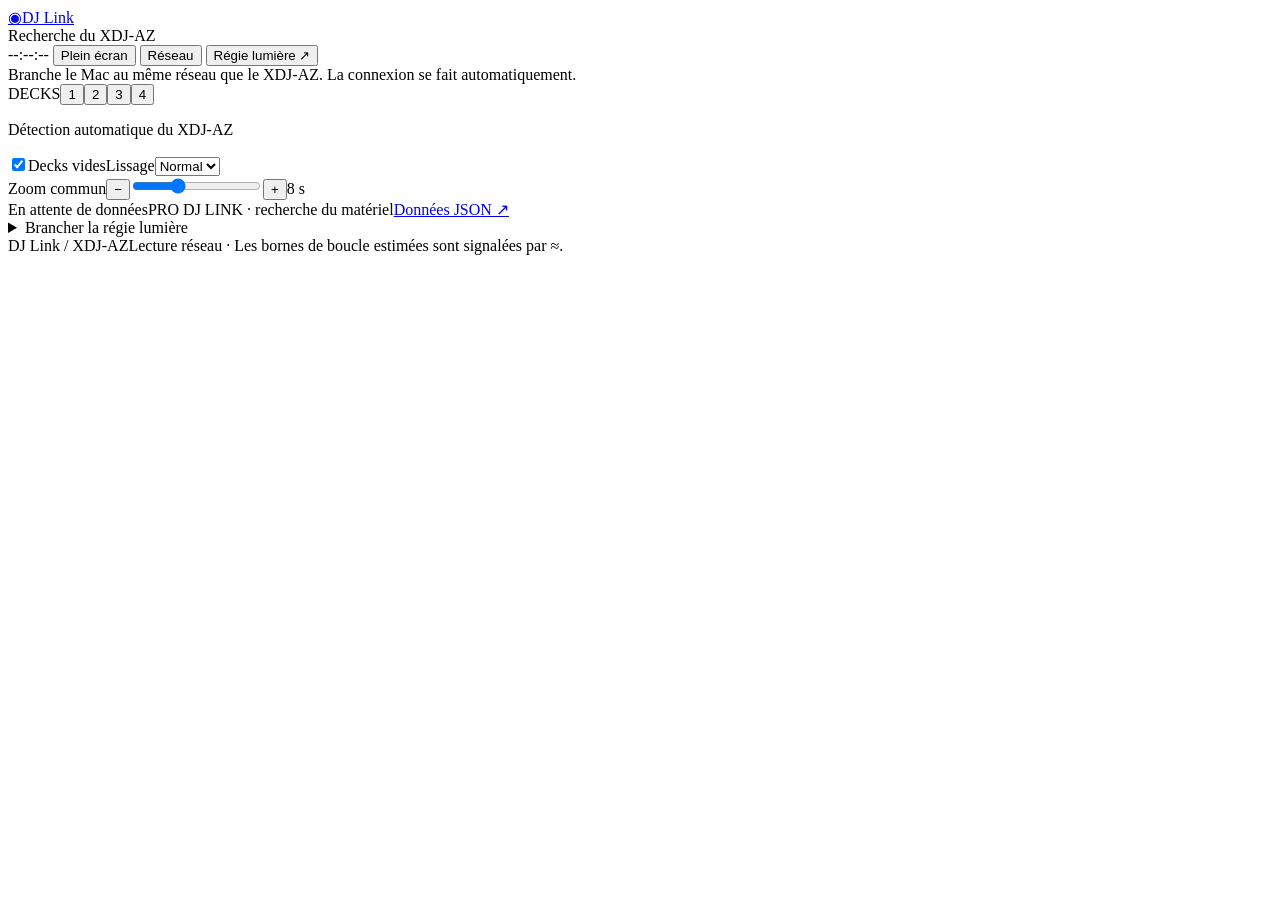
==== src/main/resources/web/index.html @ ccc66fd5 "Build XDJ-AZ monitoring app with waveforms, loops, smoothing and lighting outputs" ====
<!doctype html>
<html lang="fr">
<head>
  <meta charset="utf-8"><meta name="viewport" content="width=device-width,initial-scale=1">
  <meta name="theme-color" content="#191626"><title>DJ Link — régie live</title>
  <link rel="stylesheet" href="/style.css"><script src="/motion.js" defer></script><script src="/app.js" defer></script>
</head>
<body>
  <header class="topbar">
    <a class="brand" href="/" aria-label="DJ Link, accueil"><span class="brand-mark">◉</span>DJ Link</a>
    <div class="connection"><span class="led" id="led"></span><span id="connection">Recherche du XDJ-AZ</span></div>
    <time id="time">--:--:--</time>
    <button id="fullscreen" class="quiet">Plein écran</button>
    <button id="network-open" class="quiet">Réseau</button>
    <button id="routing-open" class="quiet">Régie lumière ↗</button>
  </header>
  <main>
    <div id="notice" class="notice" role="status">Branche le Mac au même réseau que le XDJ-AZ. La connexion se fait automatiquement.</div>
    <div class="workspace">
      <section class="monitor" aria-label="Monitoring des quatre decks">
        <div class="monitor-toolbar"><div class="deck-switches" aria-label="Decks affichés"><span>DECKS</span><button type="button" data-deck="1" aria-pressed="true">1</button><button type="button" data-deck="2" aria-pressed="true">2</button><button type="button" data-deck="3" aria-pressed="true">3</button><button type="button" data-deck="4" aria-pressed="true">4</button></div><p id="device">Détection automatique du XDJ-AZ</p><label class="toggle-label"><input id="show-empty" type="checkbox" checked>Decks vides</label><label class="zoom-label" for="smoothing">Lissage<select id="smoothing"><option value="0">Direct</option><option value="120" selected>Normal</option><option value="250">Fort</option></select></label><div class="shared-zoom"><label for="wave-zoom">Zoom commun</label><button id="zoom-out" type="button" aria-label="Dézoomer les quatre waves">−</button><input id="wave-zoom" type="range" min="0" max="6" step="0.05" value="2" aria-describedby="zoom-value"><button id="zoom-in" type="button" aria-label="Zoomer les quatre waves">+</button><output id="zoom-value" for="wave-zoom">8 s</output></div></div>
        <div class="decks show-empty" id="decks"></div>
        <div class="network-line"><span id="packet-count">En attente de données</span><span id="network">PRO DJ LINK · recherche du matériel</span><a href="/api/state" target="_blank" rel="noopener">Données JSON ↗</a></div>
      </section>
      <dialog id="routing-dialog" aria-label="Synchronisation lumière"><form method="dialog" class="dialog-close"><button class="quiet" aria-label="Fermer les réglages lumière">Fermer ×</button></form><aside class="routing" aria-label="Synchronisation lumière">
        <div class="section-head"><h2>Vers la lumière</h2><span class="port-indicator" id="output-indicator">Sorties coupées</span></div>
        <div class="tempo-display"><span>Tempo envoyé</span><div><strong id="master-bpm">—</strong><span>BPM</span></div><p id="master-label">En attente du tempo master</p><div class="beat-strip" id="master-beats" aria-label="Temps dans la mesure"><i></i><i></i><i></i><i></i></div></div>
        <form id="output-form">
          <label for="deck-select">Source du tempo</label>
          <select id="deck-select"><option value="0">Auto · deck master</option><option value="1">Deck 1</option><option value="2">Deck 2</option><option value="3">Deck 3</option><option value="4">Deck 4</option></select>
          <div class="route-heading"><h3>MIDI</h3><button type="button" id="refresh-midi" class="text-button">Actualiser les ports</button></div>
          <label for="midi-port">Destination MIDI</label><select id="midi-port"><option value="-1">Désactivé</option></select>
          <label for="midi-mode">Format de sortie</label><select id="midi-mode"><option value="clock">Daslight 5 · MIDI Clock</option><option value="tap">grandMA2 · note par beat</option><option value="both">MIDI Clock + note par beat</option></select>
          <div class="field-pair" id="note-settings" hidden><div><label for="midi-channel">Canal</label><input id="midi-channel" type="number" min="1" max="16" value="1"></div><div><label for="midi-note">Note</label><input id="midi-note" type="number" min="0" max="127" value="60"></div></div>
          <p class="hint" id="midi-hint">Dans Daslight : MIDI / Audio / BPM → MIDI Clock Sync. Active la même entrée MIDI.</p>
          <div class="route-heading"><h3>OSC réseau</h3><label class="toggle-label"><input id="osc-enabled" type="checkbox">Activer</label></div>
          <div class="field-pair osc-fields"><div><label for="osc-host">IP de destination</label><input id="osc-host" type="text" value="127.0.0.1" inputmode="decimal" required></div><div><label for="osc-port">Port UDP</label><input id="osc-port" type="number" min="1" max="65535" value="9000" required></div></div>
          <button type="submit" class="primary" id="apply">Appliquer les sorties</button>
          <p id="form-message" class="form-message" role="status"></p>
        </form>
        <div class="export"><div><h3>API BPM</h3><p>Tempo courant, deck et état de lecture.</p></div><a href="/api/bpm" target="_blank" rel="noopener" aria-label="Ouvrir l’API BPM">↗</a></div>
        <p class="output-detail" id="output-detail">Les sorties s’arrêtent si la source est en pause ou perdue.</p>
      </aside></dialog>
    </div>
    <section class="help"><details><summary>Brancher la régie lumière</summary><div class="help-grid"><div><h3>Daslight 5</h3><p>Sur Mac, active un bus dans Configuration audio et MIDI → Studio MIDI → Pilote IAC. Sélectionne ce bus ici, puis active son entrée et « MIDI Clock » dans Daslight. Choisis « MIDI Clock Sync » comme source BPM. Entre deux machines, utilise une session MIDI réseau.</p></div><div><h3>grandMA2</h3><p>Envoie une note par beat vers une entrée MIDI de la régie. Dans Setup → Remote Input Setup → MIDI Remotes, ajoute le canal et la note choisis, type CMD, commande <code>Learn SpecialMaster 3.1</code>. Active les MIDI Remotes. Cette sortie règle le Speed Master 1 par tap tempo.</p></div><div><h3>OSC & réseau</h3><p>Les messages sont <code>/djlink/bpm</code> (float), <code>/djlink/beat</code> (1–4), <code>/djlink/deck</code> et <code>/djlink/playing</code> (entiers). Ils nécessitent un mapping dans le logiciel destinataire. Ouvre l’adresse du Mac sur le port 8080 pour voir le mix depuis une tablette sur le même réseau.</p></div></div></details></section>
  </main>
  <dialog id="network-dialog" aria-label="Diagnostic réseau"><form method="dialog" class="dialog-close"><button class="quiet" aria-label="Fermer le diagnostic réseau">Fermer ×</button></form><h2>Diagnostic PRO DJ LINK</h2><p id="network-summary">En attente de données.</p><div class="table-scroll"><table><thead><tr><th>Deck</th><th>Âge</th><th>Intervalle</th><th>Gigue</th><th>Retard max.</th><th>Retards</th><th>Trous de séquence</th><th>Beat · retard max.</th><th>Beats tardifs</th><th>Beats absents (est.)</th></tr></thead><tbody id="network-rows"></tbody></table></div><p>Les retards mesurent les interruptions du flux. Les trous de séquence ne sont affichés que si le compteur du lecteur progresse de façon exploitable ; ils ne prouvent pas à eux seuls une perte sur le câble. Les beats absents sont une estimation croisant le tempo annoncé et les sauts de phase, hors boucles non confirmées ou non multiples de quatre beats.</p><p id="network-log-path"></p><p>Les fichiers de log restent sur le Mac. Aucun téléchargement de log n’est proposé sur le réseau.</p></dialog>
  <footer><span>DJ Link / XDJ-AZ</span><span>Lecture réseau · Les bornes de boucle estimées sont signalées par ≈.</span></footer>
</body>
</html>
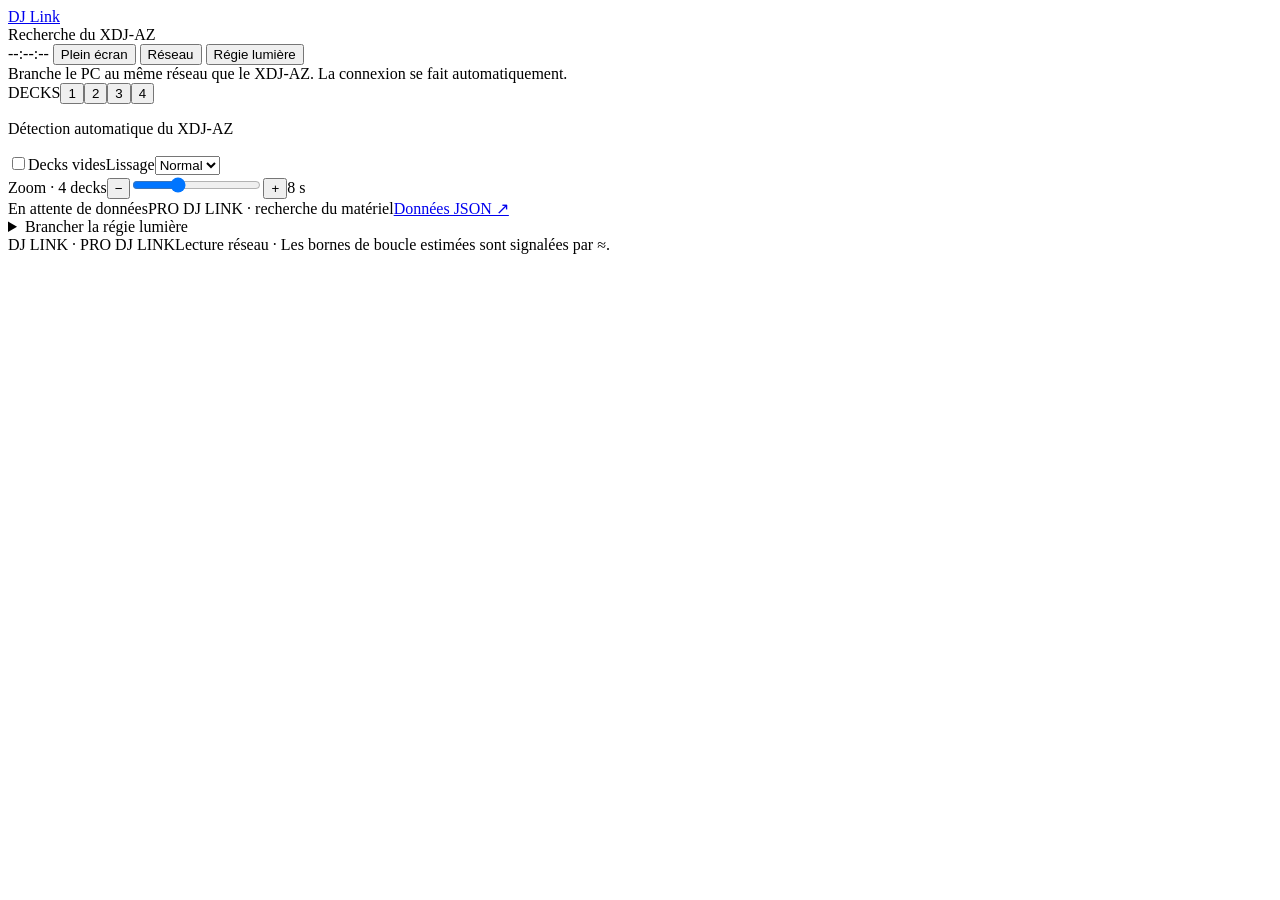
==== commit c43c2803: "Refine live deck monitor layout with compact wave lanes and clearer status hierarchy" ====
--- a/src/main/resources/web/index.html
+++ b/src/main/resources/web/index.html
@@ -3,23 +3,23 @@
 <head>
   <meta charset="utf-8"><meta name="viewport" content="width=device-width,initial-scale=1">
   <meta name="theme-color" content="#191626"><title>DJ Link — régie live</title>
-  <link rel="stylesheet" href="/style.css"><script src="/motion.js" defer></script><script src="/app.js" defer></script>
+  <link rel="stylesheet" href="/style.css?v=2"><script src="/motion.js" defer></script><script src="/app.js?v=2" defer></script>
 </head>
 <body>
   <header class="topbar">
-    <a class="brand" href="/" aria-label="DJ Link, accueil"><span class="brand-mark">◉</span>DJ Link</a>
+    <a class="brand" href="/" aria-label="DJ Link, accueil"><span class="brand-mark" aria-hidden="true"><i></i><i></i><i></i><i></i></span>DJ Link</a>
     <div class="connection"><span class="led" id="led"></span><span id="connection">Recherche du XDJ-AZ</span></div>
     <time id="time">--:--:--</time>
     <button id="fullscreen" class="quiet">Plein écran</button>
     <button id="network-open" class="quiet">Réseau</button>
-    <button id="routing-open" class="quiet">Régie lumière ↗</button>
+    <button id="routing-open" class="quiet">Régie lumière</button>
   </header>
   <main>
-    <div id="notice" class="notice" role="status">Branche le Mac au même réseau que le XDJ-AZ. La connexion se fait automatiquement.</div>
+    <div id="notice" class="notice" role="status">Branche le PC au même réseau que le XDJ-AZ. La connexion se fait automatiquement.</div>
     <div class="workspace">
       <section class="monitor" aria-label="Monitoring des quatre decks">
-        <div class="monitor-toolbar"><div class="deck-switches" aria-label="Decks affichés"><span>DECKS</span><button type="button" data-deck="1" aria-pressed="true">1</button><button type="button" data-deck="2" aria-pressed="true">2</button><button type="button" data-deck="3" aria-pressed="true">3</button><button type="button" data-deck="4" aria-pressed="true">4</button></div><p id="device">Détection automatique du XDJ-AZ</p><label class="toggle-label"><input id="show-empty" type="checkbox" checked>Decks vides</label><label class="zoom-label" for="smoothing">Lissage<select id="smoothing"><option value="0">Direct</option><option value="120" selected>Normal</option><option value="250">Fort</option></select></label><div class="shared-zoom"><label for="wave-zoom">Zoom commun</label><button id="zoom-out" type="button" aria-label="Dézoomer les quatre waves">−</button><input id="wave-zoom" type="range" min="0" max="6" step="0.05" value="2" aria-describedby="zoom-value"><button id="zoom-in" type="button" aria-label="Zoomer les quatre waves">+</button><output id="zoom-value" for="wave-zoom">8 s</output></div></div>
-        <div class="decks show-empty" id="decks"></div>
+        <div class="monitor-toolbar"><div class="deck-switches" aria-label="Decks affichés"><span>DECKS</span><button type="button" data-deck="1" aria-pressed="true">1</button><button type="button" data-deck="2" aria-pressed="true">2</button><button type="button" data-deck="3" aria-pressed="true">3</button><button type="button" data-deck="4" aria-pressed="true">4</button></div><p id="device">Détection automatique du XDJ-AZ</p><label class="toggle-label"><input id="show-empty" type="checkbox">Decks vides</label><label class="zoom-label" for="smoothing">Lissage<select id="smoothing"><option value="0">Direct</option><option value="120" selected>Normal</option><option value="250">Fort</option></select></label><div class="shared-zoom"><label for="wave-zoom">Zoom · 4 decks</label><button id="zoom-out" type="button" aria-label="Dézoomer les quatre waves">−</button><input id="wave-zoom" type="range" min="0" max="6" step="0.05" value="2" aria-describedby="zoom-value"><button id="zoom-in" type="button" aria-label="Zoomer les quatre waves">+</button><output id="zoom-value" for="wave-zoom">8 s</output></div></div>
+        <div class="decks" id="decks"></div>
         <div class="network-line"><span id="packet-count">En attente de données</span><span id="network">PRO DJ LINK · recherche du matériel</span><a href="/api/state" target="_blank" rel="noopener">Données JSON ↗</a></div>
       </section>
       <dialog id="routing-dialog" aria-label="Synchronisation lumière"><form method="dialog" class="dialog-close"><button class="quiet" aria-label="Fermer les réglages lumière">Fermer ×</button></form><aside class="routing" aria-label="Synchronisation lumière">
@@ -44,7 +44,7 @@
     </div>
     <section class="help"><details><summary>Brancher la régie lumière</summary><div class="help-grid"><div><h3>Daslight 5</h3><p>Sur Mac, active un bus dans Configuration audio et MIDI → Studio MIDI → Pilote IAC. Sélectionne ce bus ici, puis active son entrée et « MIDI Clock » dans Daslight. Choisis « MIDI Clock Sync » comme source BPM. Entre deux machines, utilise une session MIDI réseau.</p></div><div><h3>grandMA2</h3><p>Envoie une note par beat vers une entrée MIDI de la régie. Dans Setup → Remote Input Setup → MIDI Remotes, ajoute le canal et la note choisis, type CMD, commande <code>Learn SpecialMaster 3.1</code>. Active les MIDI Remotes. Cette sortie règle le Speed Master 1 par tap tempo.</p></div><div><h3>OSC & réseau</h3><p>Les messages sont <code>/djlink/bpm</code> (float), <code>/djlink/beat</code> (1–4), <code>/djlink/deck</code> et <code>/djlink/playing</code> (entiers). Ils nécessitent un mapping dans le logiciel destinataire. Ouvre l’adresse du Mac sur le port 8080 pour voir le mix depuis une tablette sur le même réseau.</p></div></div></details></section>
   </main>
-  <dialog id="network-dialog" aria-label="Diagnostic réseau"><form method="dialog" class="dialog-close"><button class="quiet" aria-label="Fermer le diagnostic réseau">Fermer ×</button></form><h2>Diagnostic PRO DJ LINK</h2><p id="network-summary">En attente de données.</p><div class="table-scroll"><table><thead><tr><th>Deck</th><th>Âge</th><th>Intervalle</th><th>Gigue</th><th>Retard max.</th><th>Retards</th><th>Trous de séquence</th><th>Beat · retard max.</th><th>Beats tardifs</th><th>Beats absents (est.)</th></tr></thead><tbody id="network-rows"></tbody></table></div><p>Les retards mesurent les interruptions du flux. Les trous de séquence ne sont affichés que si le compteur du lecteur progresse de façon exploitable ; ils ne prouvent pas à eux seuls une perte sur le câble. Les beats absents sont une estimation croisant le tempo annoncé et les sauts de phase, hors boucles non confirmées ou non multiples de quatre beats.</p><p id="network-log-path"></p><p>Les fichiers de log restent sur le Mac. Aucun téléchargement de log n’est proposé sur le réseau.</p></dialog>
-  <footer><span>DJ Link / XDJ-AZ</span><span>Lecture réseau · Les bornes de boucle estimées sont signalées par ≈.</span></footer>
+  <dialog id="network-dialog" aria-label="Diagnostic réseau"><form method="dialog" class="dialog-close"><button class="quiet" aria-label="Fermer le diagnostic réseau">Fermer ×</button></form><h2>Diagnostic PRO DJ LINK</h2><p id="network-summary">En attente de données.</p><div class="table-scroll"><table><thead><tr><th>Deck</th><th>Âge</th><th>Intervalle</th><th>Gigue</th><th>Retard max.</th><th>Retards</th><th>Trous de séquence</th><th>Beat · retard max.</th><th>Beats tardifs</th><th>Beats absents (est.)</th></tr></thead><tbody id="network-rows"></tbody></table></div><p>Les retards mesurent les interruptions du flux. Les trous de séquence ne sont affichés que si le compteur du lecteur progresse de façon exploitable ; ils ne prouvent pas à eux seuls une perte sur le câble. Les beats absents sont une estimation croisant le tempo annoncé et les sauts de phase, hors boucles non confirmées ou non multiples de quatre beats.</p><p id="network-log-path"></p><p>Les fichiers de log restent sur le PC qui exécute l’application. Aucun téléchargement de log n’est proposé sur le réseau.</p></dialog>
+  <footer><span>DJ LINK · PRO DJ LINK</span><span>Lecture réseau · Les bornes de boucle estimées sont signalées par ≈.</span></footer>
 </body>
 </html>
